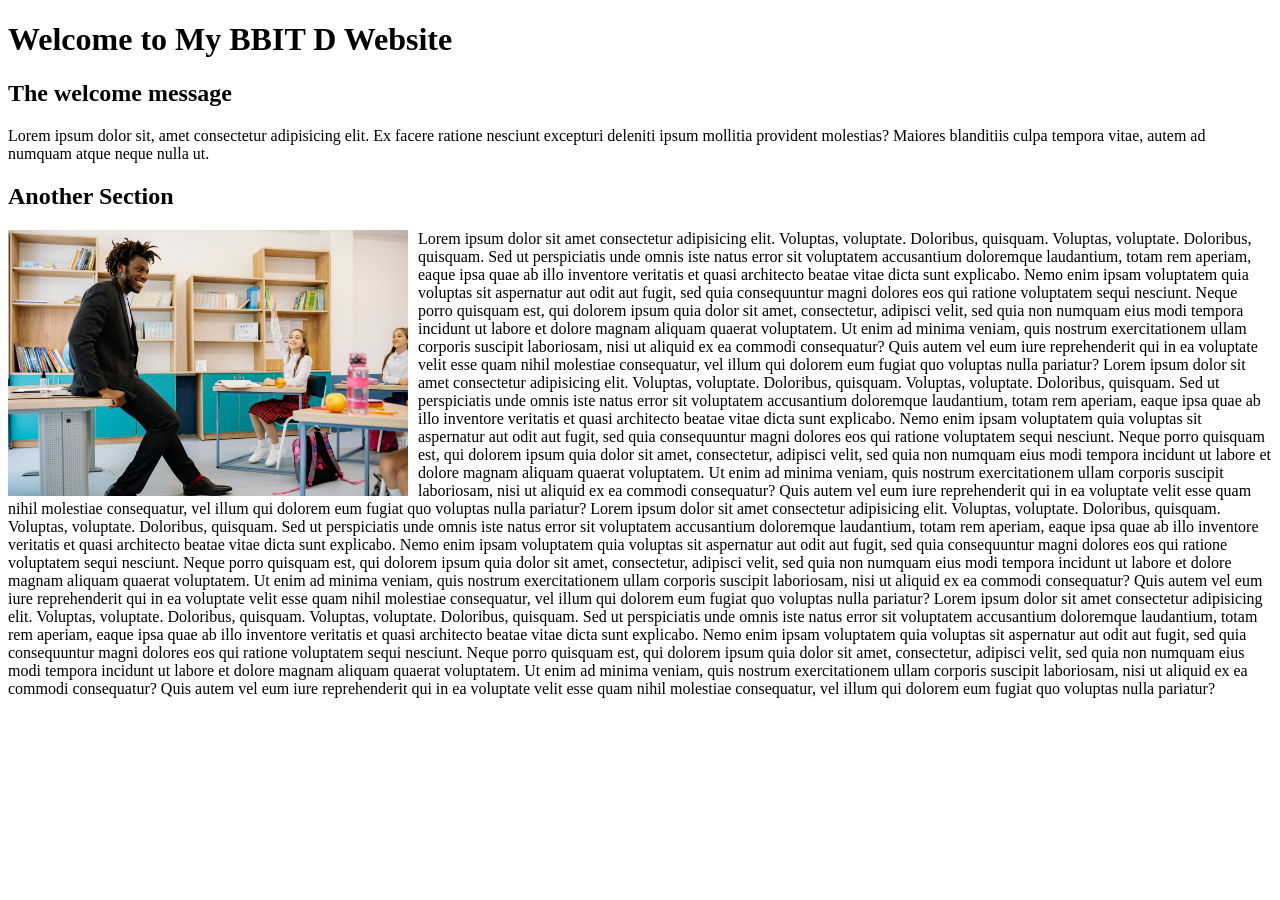
==== index.html @ c5c18d8d "added image" ====
<!DOCTYPE html>
<html lang="en">
<head>
    <meta charset="UTF-8">
    <meta name="viewport" content="width=device-width, initial-scale=1.0">
    <title>Document</title>
</head>
<body>
    <h1>Welcome to My BBIT D Website</h1>
    <h2>The welcome message</h2>
    <p>Lorem ipsum dolor sit, amet consectetur adipisicing elit. Ex facere ratione nesciunt excepturi deleniti ipsum mollitia provident molestias? Maiores blanditiis culpa tempora vitae, autem ad numquam atque neque nulla ut.</p>
    <h2>Another Section</h2>
    <p><img src="images/teacher.jpg" alt="Teacher" style="width: 400px; float: left; margin-right: 10px;">Lorem ipsum dolor sit amet consectetur adipisicing elit. Voluptas, voluptate. Doloribus, quisquam. Voluptas, voluptate. Doloribus, quisquam. Sed ut perspiciatis unde omnis iste natus error sit voluptatem accusantium doloremque laudantium, totam rem aperiam, eaque ipsa quae ab illo inventore veritatis et quasi architecto beatae vitae dicta sunt explicabo. Nemo enim ipsam voluptatem quia voluptas sit aspernatur aut odit aut fugit, sed quia consequuntur magni dolores eos qui ratione voluptatem sequi nesciunt. Neque porro quisquam est, qui dolorem ipsum quia dolor sit amet, consectetur, adipisci velit, sed quia non numquam eius modi tempora incidunt ut labore et dolore magnam aliquam quaerat voluptatem. Ut enim ad minima veniam, quis nostrum exercitationem ullam corporis suscipit laboriosam, nisi ut aliquid ex ea commodi consequatur? Quis autem vel eum iure reprehenderit qui in ea voluptate velit esse quam nihil molestiae consequatur, vel illum qui dolorem eum fugiat quo voluptas nulla pariatur? Lorem ipsum dolor sit amet consectetur adipisicing elit. Voluptas, voluptate. Doloribus, quisquam. Voluptas, voluptate. Doloribus, quisquam. Sed ut perspiciatis unde omnis iste natus error sit voluptatem accusantium doloremque laudantium, totam rem aperiam, eaque ipsa quae ab illo inventore veritatis et quasi architecto beatae vitae dicta sunt explicabo. Nemo enim ipsam voluptatem quia voluptas sit aspernatur aut odit aut fugit, sed quia consequuntur magni dolores eos qui ratione voluptatem sequi nesciunt. Neque porro quisquam est, qui dolorem ipsum quia dolor sit amet, consectetur, adipisci velit, sed quia non numquam eius modi tempora incidunt ut labore et dolore magnam aliquam quaerat voluptatem. Ut enim ad minima veniam, quis nostrum exercitationem ullam corporis suscipit laboriosam, nisi ut aliquid ex ea commodi consequatur? Quis autem vel eum iure reprehenderit qui in ea voluptate velit esse quam nihil molestiae consequatur, vel illum qui dolorem eum fugiat quo voluptas nulla pariatur? Lorem ipsum dolor sit amet consectetur adipisicing elit. Voluptas, voluptate. Doloribus, quisquam. Voluptas, voluptate. Doloribus, quisquam. Sed ut perspiciatis unde omnis iste natus error sit voluptatem accusantium doloremque laudantium, totam rem aperiam, eaque ipsa quae ab illo inventore veritatis et quasi architecto beatae vitae dicta sunt explicabo. Nemo enim ipsam voluptatem quia voluptas sit aspernatur aut odit aut fugit, sed quia consequuntur magni dolores eos qui ratione voluptatem sequi nesciunt. Neque porro quisquam est, qui dolorem ipsum quia dolor sit amet, consectetur, adipisci velit, sed quia non numquam eius modi tempora incidunt ut labore et dolore magnam aliquam quaerat voluptatem. Ut enim ad minima veniam, quis nostrum exercitationem ullam corporis suscipit laboriosam, nisi ut aliquid ex ea commodi consequatur? Quis autem vel eum iure reprehenderit qui in ea voluptate velit esse quam nihil molestiae consequatur, vel illum qui dolorem eum fugiat quo voluptas nulla pariatur? Lorem ipsum dolor sit amet consectetur adipisicing elit. Voluptas, voluptate. Doloribus, quisquam. Voluptas, voluptate. Doloribus, quisquam. Sed ut perspiciatis unde omnis iste natus error sit voluptatem accusantium doloremque laudantium, totam rem aperiam, eaque ipsa quae ab illo inventore veritatis et quasi architecto beatae vitae dicta sunt explicabo. Nemo enim ipsam voluptatem quia voluptas sit aspernatur aut odit aut fugit, sed quia consequuntur magni dolores eos qui ratione voluptatem sequi nesciunt. Neque porro quisquam est, qui dolorem ipsum quia dolor sit amet, consectetur, adipisci velit, sed quia non numquam eius modi tempora incidunt ut labore et dolore magnam aliquam quaerat voluptatem. Ut enim ad minima veniam, quis nostrum exercitationem ullam corporis suscipit laboriosam, nisi ut aliquid ex ea commodi consequatur? Quis autem vel eum iure reprehenderit qui in ea voluptate velit esse quam nihil molestiae consequatur, vel illum qui dolorem eum fugiat quo voluptas nulla pariatur? </p>
</body>
</html>
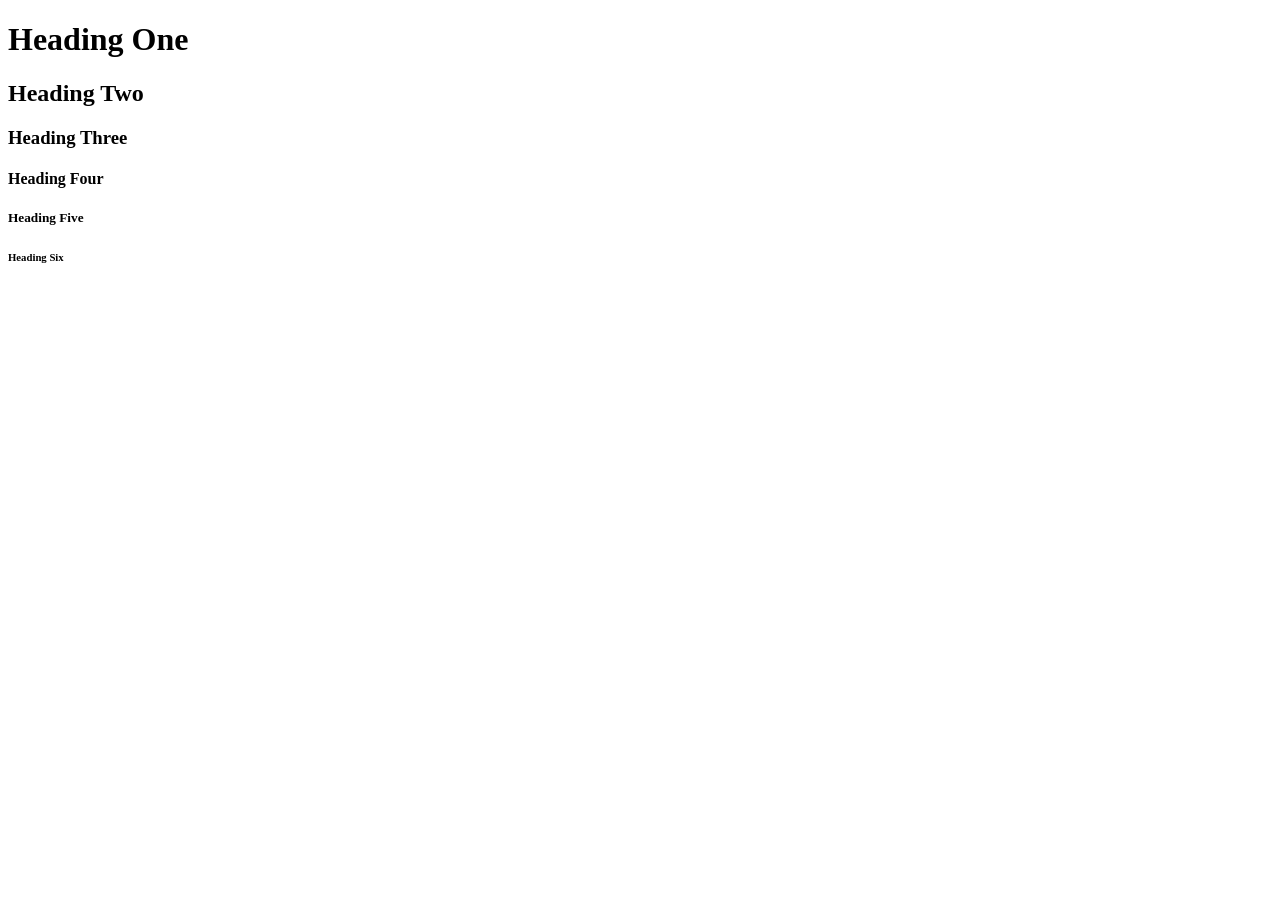
==== commit cfeededc: "introduced html headings" ====
--- a/index.html
+++ b/index.html
@@ -1,15 +1,17 @@
-<!DOCTYPE html>
-<html lang="en">
-<head>
-    <meta charset="UTF-8">
-    <meta name="viewport" content="width=device-width, initial-scale=1.0">
-    <title>Document</title>
+<!DOCTYPE html> <!-- HTML5 Document // -->
+<html lang="en"> <!-- Opening HTML tag with language attribute set to English -->
+<head> <!-- Opening head tag -->
+    <meta charset="UTF-8"> <!-- Character encoding set to UTF-8 for proper text rendering -->
+    <meta name="viewport" content="width=device-width, initial-scale=1.0"> <!-- Ensures proper scaling on different devices -->
+    <title>Home Page One</title> <!-- Title of the web page displayed in the browser tab -->
 </head>
+
 <body>
-    <h1>Welcome to My BBIT D Website</h1>
-    <h2>The welcome message</h2>
-    <p>Lorem ipsum dolor sit, amet consectetur adipisicing elit. Ex facere ratione nesciunt excepturi deleniti ipsum mollitia provident molestias? Maiores blanditiis culpa tempora vitae, autem ad numquam atque neque nulla ut.</p>
-    <h2>Another Section</h2>
-    <p><img src="images/teacher.jpg" alt="Teacher" style="width: 400px; float: left; margin-right: 10px;">Lorem ipsum dolor sit amet consectetur adipisicing elit. Voluptas, voluptate. Doloribus, quisquam. Voluptas, voluptate. Doloribus, quisquam. Sed ut perspiciatis unde omnis iste natus error sit voluptatem accusantium doloremque laudantium, totam rem aperiam, eaque ipsa quae ab illo inventore veritatis et quasi architecto beatae vitae dicta sunt explicabo. Nemo enim ipsam voluptatem quia voluptas sit aspernatur aut odit aut fugit, sed quia consequuntur magni dolores eos qui ratione voluptatem sequi nesciunt. Neque porro quisquam est, qui dolorem ipsum quia dolor sit amet, consectetur, adipisci velit, sed quia non numquam eius modi tempora incidunt ut labore et dolore magnam aliquam quaerat voluptatem. Ut enim ad minima veniam, quis nostrum exercitationem ullam corporis suscipit laboriosam, nisi ut aliquid ex ea commodi consequatur? Quis autem vel eum iure reprehenderit qui in ea voluptate velit esse quam nihil molestiae consequatur, vel illum qui dolorem eum fugiat quo voluptas nulla pariatur? Lorem ipsum dolor sit amet consectetur adipisicing elit. Voluptas, voluptate. Doloribus, quisquam. Voluptas, voluptate. Doloribus, quisquam. Sed ut perspiciatis unde omnis iste natus error sit voluptatem accusantium doloremque laudantium, totam rem aperiam, eaque ipsa quae ab illo inventore veritatis et quasi architecto beatae vitae dicta sunt explicabo. Nemo enim ipsam voluptatem quia voluptas sit aspernatur aut odit aut fugit, sed quia consequuntur magni dolores eos qui ratione voluptatem sequi nesciunt. Neque porro quisquam est, qui dolorem ipsum quia dolor sit amet, consectetur, adipisci velit, sed quia non numquam eius modi tempora incidunt ut labore et dolore magnam aliquam quaerat voluptatem. Ut enim ad minima veniam, quis nostrum exercitationem ullam corporis suscipit laboriosam, nisi ut aliquid ex ea commodi consequatur? Quis autem vel eum iure reprehenderit qui in ea voluptate velit esse quam nihil molestiae consequatur, vel illum qui dolorem eum fugiat quo voluptas nulla pariatur? Lorem ipsum dolor sit amet consectetur adipisicing elit. Voluptas, voluptate. Doloribus, quisquam. Voluptas, voluptate. Doloribus, quisquam. Sed ut perspiciatis unde omnis iste natus error sit voluptatem accusantium doloremque laudantium, totam rem aperiam, eaque ipsa quae ab illo inventore veritatis et quasi architecto beatae vitae dicta sunt explicabo. Nemo enim ipsam voluptatem quia voluptas sit aspernatur aut odit aut fugit, sed quia consequuntur magni dolores eos qui ratione voluptatem sequi nesciunt. Neque porro quisquam est, qui dolorem ipsum quia dolor sit amet, consectetur, adipisci velit, sed quia non numquam eius modi tempora incidunt ut labore et dolore magnam aliquam quaerat voluptatem. Ut enim ad minima veniam, quis nostrum exercitationem ullam corporis suscipit laboriosam, nisi ut aliquid ex ea commodi consequatur? Quis autem vel eum iure reprehenderit qui in ea voluptate velit esse quam nihil molestiae consequatur, vel illum qui dolorem eum fugiat quo voluptas nulla pariatur? Lorem ipsum dolor sit amet consectetur adipisicing elit. Voluptas, voluptate. Doloribus, quisquam. Voluptas, voluptate. Doloribus, quisquam. Sed ut perspiciatis unde omnis iste natus error sit voluptatem accusantium doloremque laudantium, totam rem aperiam, eaque ipsa quae ab illo inventore veritatis et quasi architecto beatae vitae dicta sunt explicabo. Nemo enim ipsam voluptatem quia voluptas sit aspernatur aut odit aut fugit, sed quia consequuntur magni dolores eos qui ratione voluptatem sequi nesciunt. Neque porro quisquam est, qui dolorem ipsum quia dolor sit amet, consectetur, adipisci velit, sed quia non numquam eius modi tempora incidunt ut labore et dolore magnam aliquam quaerat voluptatem. Ut enim ad minima veniam, quis nostrum exercitationem ullam corporis suscipit laboriosam, nisi ut aliquid ex ea commodi consequatur? Quis autem vel eum iure reprehenderit qui in ea voluptate velit esse quam nihil molestiae consequatur, vel illum qui dolorem eum fugiat quo voluptas nulla pariatur? </p>
+    <h1>Heading One</h1> <!-- Main heading of the web page -->
+    <h2>Heading Two</h2> <!-- Secondary heading of the web page -->
+    <h3>Heading Three</h3> <!-- Tertiary heading of the web page -->
+    <h4>Heading Four</h4> <!-- Quaternary heading of the web page -->
+    <h5>Heading Five</h5> <!-- Quinary heading of the web page -->
+    <h6>Heading Six</h6> <!-- Senary heading of the web page -->
 </body>
 </html>
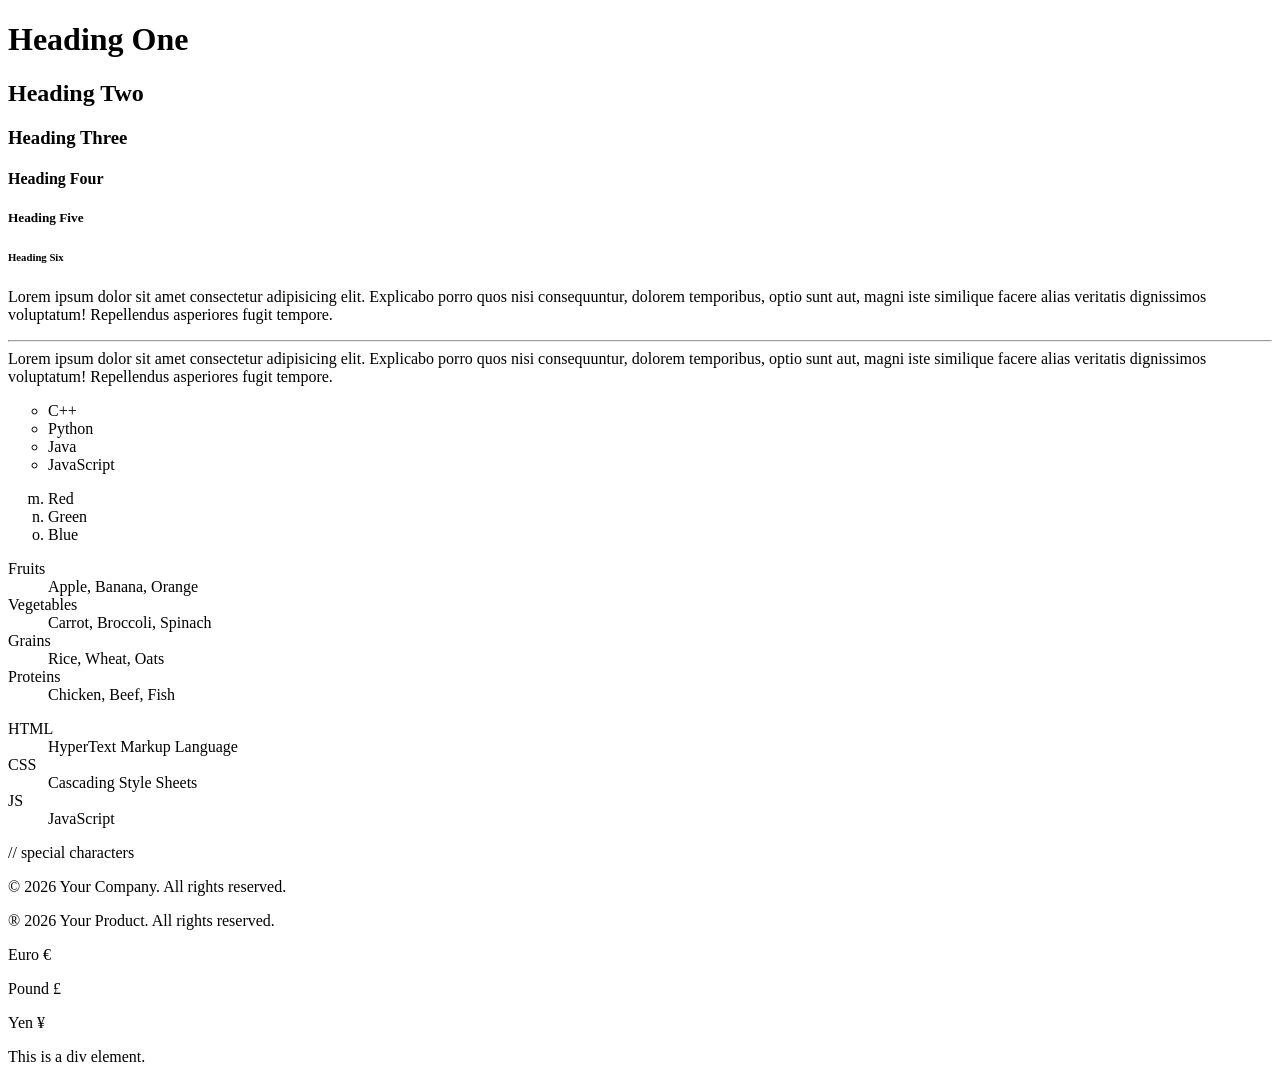
==== commit 04824988: "introduced lists" ====
--- a/index.html
+++ b/index.html
@@ -13,5 +13,55 @@
     <h4>Heading Four</h4> <!-- Quaternary heading of the web page -->
     <h5>Heading Five</h5> <!-- Quinary heading of the web page -->
     <h6>Heading Six</h6> <!-- Senary heading of the web page -->
-</body>
+
+    <p>Lorem ipsum dolor sit amet consectetur adipisicing elit. Explicabo porro quos nisi consequuntur, dolorem temporibus, optio sunt aut, magni iste similique facere alias veritatis dignissimos voluptatum! Repellendus asperiores fugit tempore.
+        <br> <!-- Line break to separate paragraphs without starting a new one -->
+        <hr> <!-- Horizontal rule to visually separate content -->
+    Lorem ipsum dolor sit amet consectetur adipisicing elit. Explicabo porro quos nisi consequuntur, dolorem temporibus, optio sunt aut, magni iste similique facere alias veritatis dignissimos voluptatum! Repellendus asperiores fugit tempore.</p>
+
+    <ul type="circle"> <!-- Unordered list with circle bullet points -->
+        <li>C++</li>
+        <li>Python</li>
+        <li>Java</li>
+        <li>JavaScript</li>
+    </ul>
+
+    <ol type="a" start="13"> <!-- Ordered list with lowercase letters as markers -->
+        <li>Red</li>
+        <li>Green</li>
+        <li>Blue</li>
+    </ol>
+
+    <dl>
+        <dt>Fruits</dt>
+        <dd>Apple, Banana, Orange</dd>
+        <dt>Vegetables</dt>
+        <dd>Carrot, Broccoli, Spinach</dd>
+        <dt>Grains</dt>
+        <dd>Rice, Wheat, Oats</dd>
+        <dt>Proteins</dt>
+        <dd>Chicken, Beef, Fish</dd>
+    </dl>
+
+    <dl>
+        <dt>HTML</dt>
+        <dd>HyperText Markup Language</dd>
+        <dt>CSS</dt>
+        <dd>Cascading Style Sheets</dd>
+        <dt>JS</dt>
+        <dd>JavaScript</dd>
+    </dl>
+
+// special characters
+    <p>&copy; 2026 Your Company. All rights reserved.</p> <!-- Displaying copyright symbol -->
+    <p>&reg; 2026 Your Product. All rights reserved.</p> <!-- Displaying registered trademark symbol -->
+    <p>Euro &euro;</p> <!-- Displaying Euro symbol -->
+    <p>Pound &pound;</p> <!-- Displaying Pound symbol -->
+    <p>Yen &yen;</p> <!-- Displaying Yen symbol -->
+
+    <div> <!-- A div container to group related content together -->
+        <p>This is a div element.</p> <!-- A paragraph inside a div container -->
+    </div>
+
+    </body>
 </html>
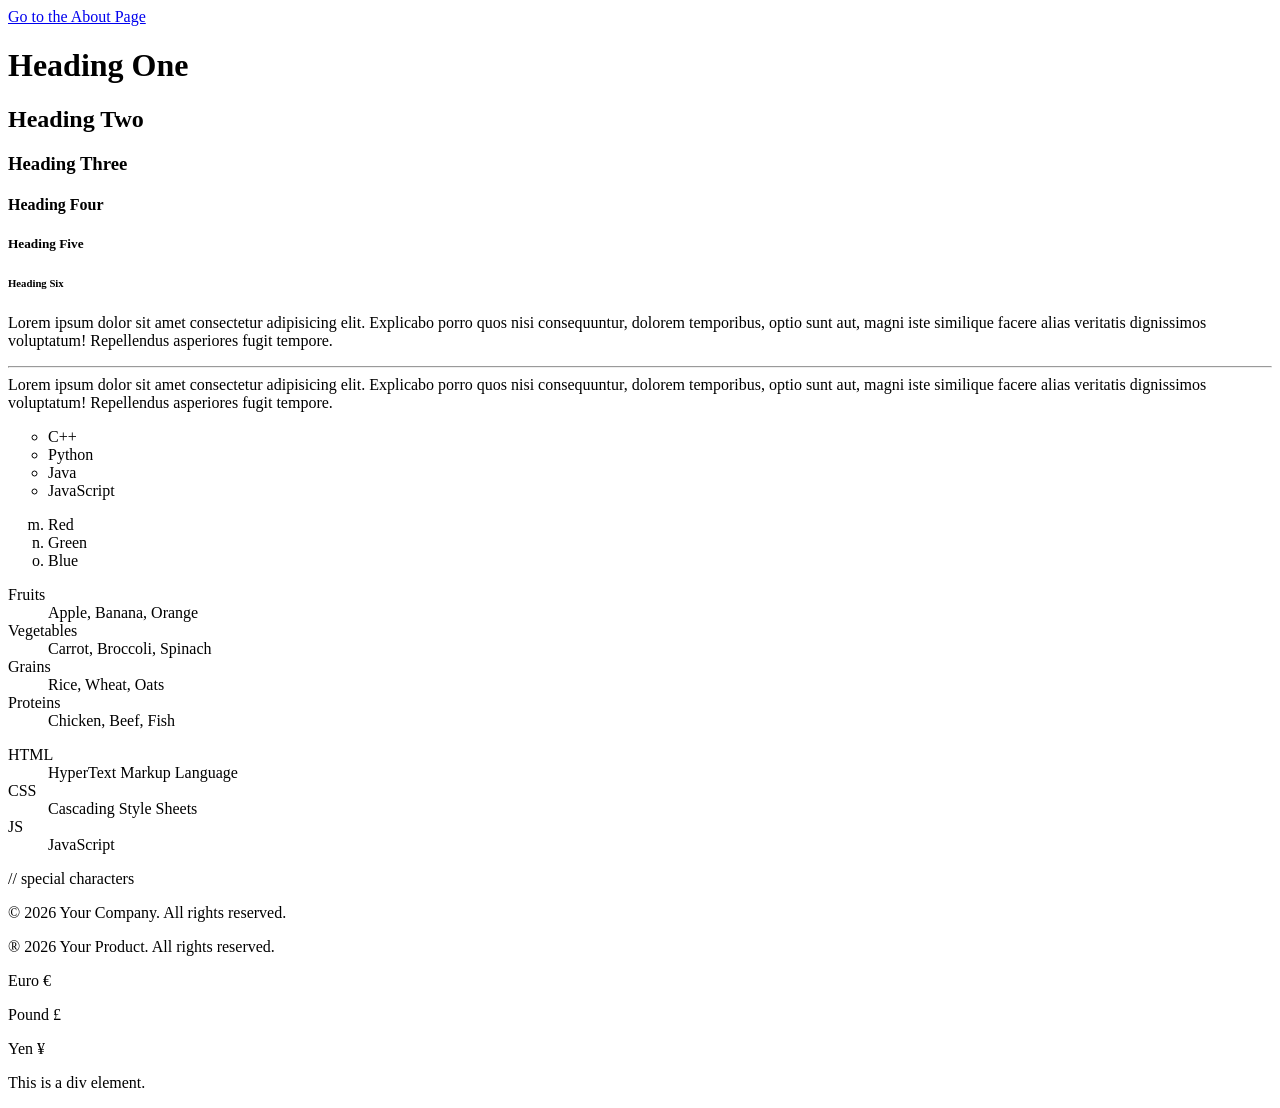
==== commit e7311a07: "created a link" ====
--- a/index.html
+++ b/index.html
@@ -7,6 +7,9 @@
 </head>
 
 <body>
+
+    <a href="about.html">Go to the About Page</a>
+
     <h1>Heading One</h1> <!-- Main heading of the web page -->
     <h2>Heading Two</h2> <!-- Secondary heading of the web page -->
     <h3>Heading Three</h3> <!-- Tertiary heading of the web page -->
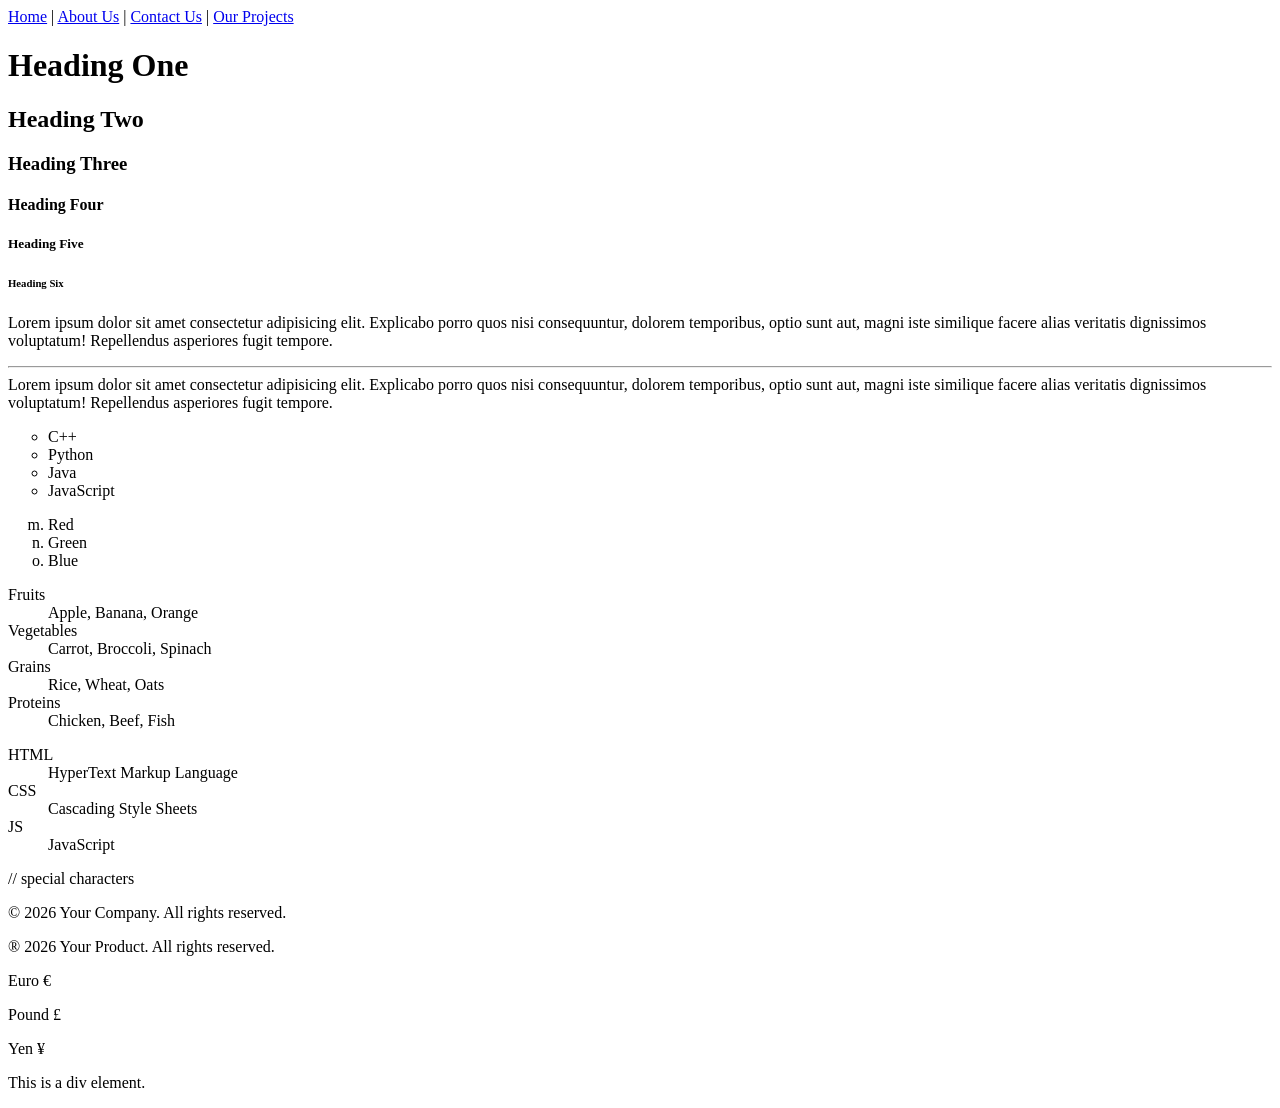
==== commit d67a5898: "created pages and links" ====
--- a/index.html
+++ b/index.html
@@ -8,7 +8,10 @@
 
 <body>
 
-    <a href="about.html">Go to the About Page</a>
+    <a href="./">Home</a> &#124; <!-- Link to the home page with a vertical bar separator -->
+    <a href="about.html">About Us</a> &#124; <!-- Link to the about page with a vertical bar separator -->
+    <a href="contact.html">Contact Us</a> &#124; <!-- Link to the contact page with a vertical bar separator -->
+    <a href="projects.html">Our Projects</a> <!-- Link to the projects page -->
 
     <h1>Heading One</h1> <!-- Main heading of the web page -->
     <h2>Heading Two</h2> <!-- Secondary heading of the web page -->
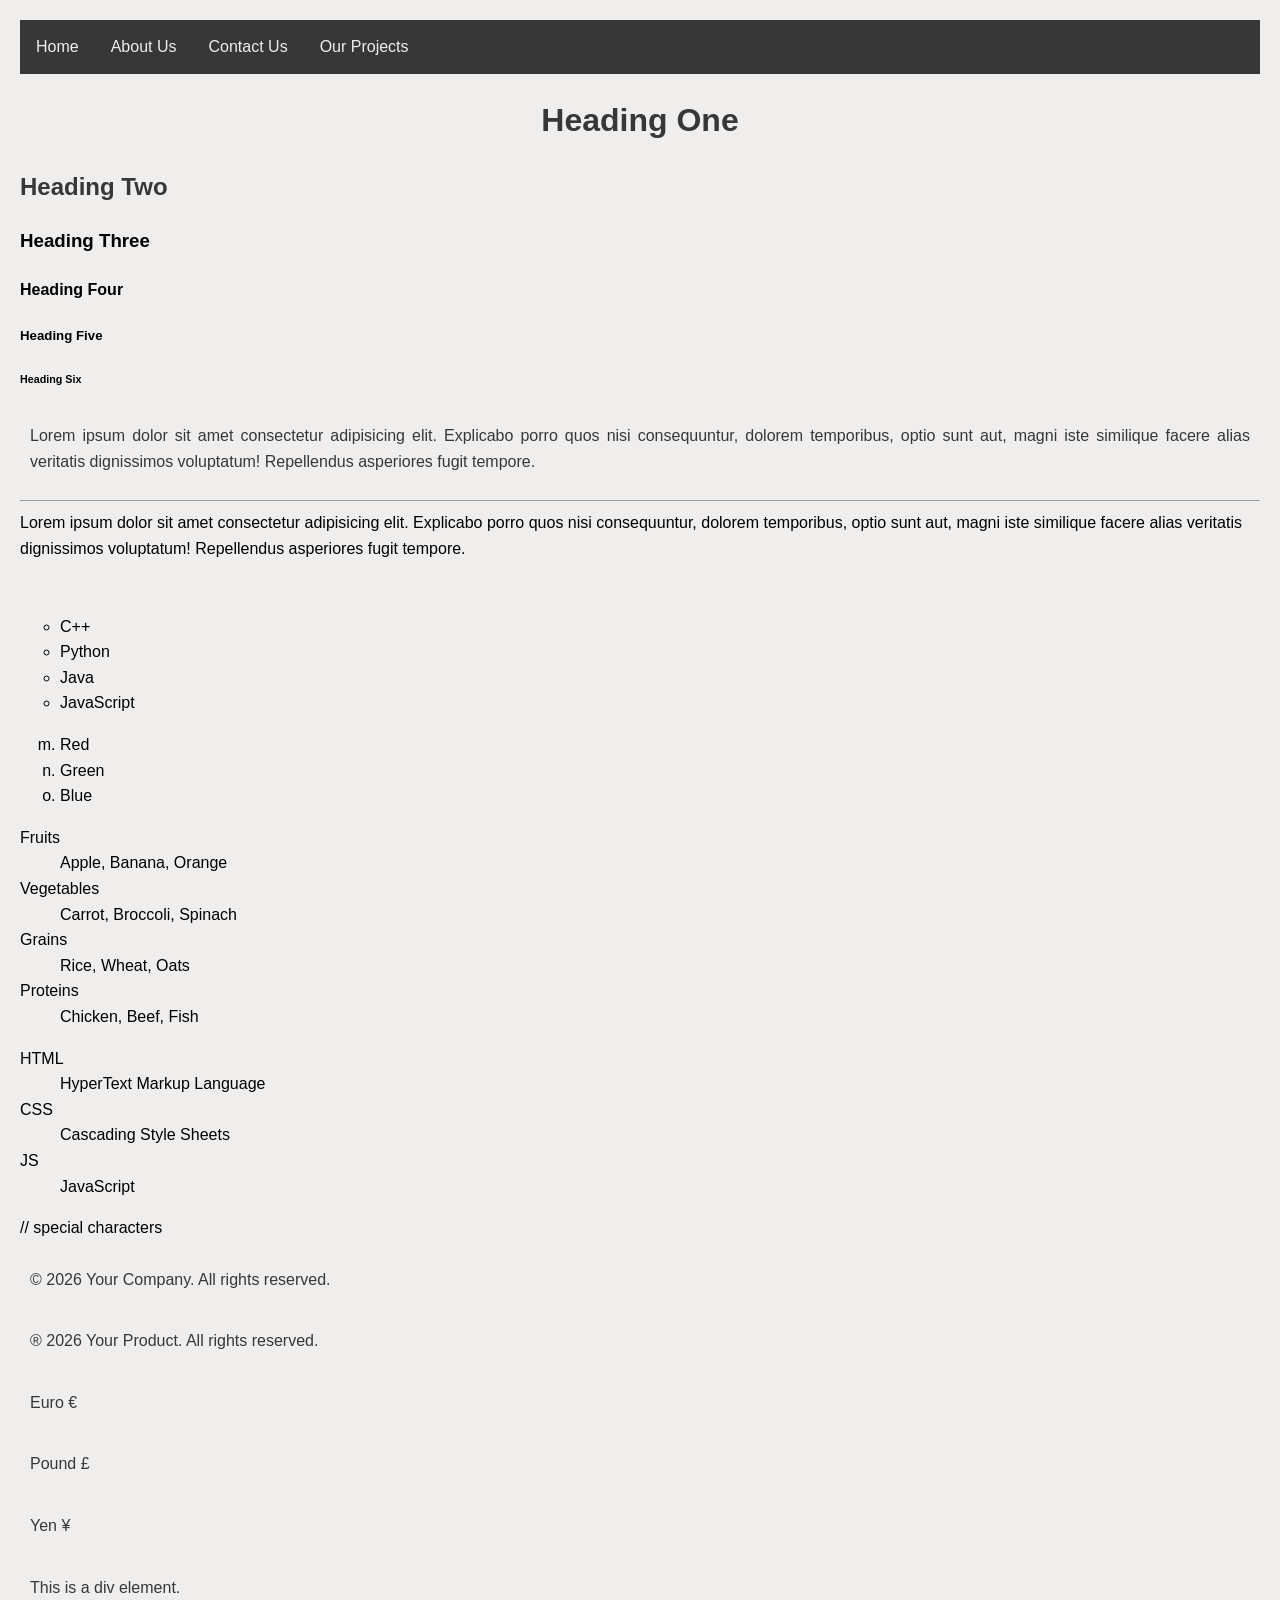
==== commit 1d5d9542: "implementing an external css to all my pages" ====
--- a/index.html
+++ b/index.html
@@ -4,14 +4,15 @@
     <meta charset="UTF-8"> <!-- Character encoding set to UTF-8 for proper text rendering -->
     <meta name="viewport" content="width=device-width, initial-scale=1.0"> <!-- Ensures proper scaling on different devices -->
     <title>Home Page One</title> <!-- Title of the web page displayed in the browser tab -->
+    <link rel="stylesheet" href="css/style.css">
 </head>
-
 <body>
-
-    <a href="./">Home</a> &#124; <!-- Link to the home page with a vertical bar separator -->
-    <a href="about.html">About Us</a> &#124; <!-- Link to the about page with a vertical bar separator -->
-    <a href="contact.html">Contact Us</a> &#124; <!-- Link to the contact page with a vertical bar separator -->
-    <a href="projects.html">Our Projects</a> <!-- Link to the projects page -->
+    <div class="toplinks">
+        <a href="./">Home</a>
+        <a href="about.html">About Us</a>
+        <a href="contact.html">Contact Us</a>
+        <a href="projects.html">Our Projects</a>
+    </div>
 
     <h1>Heading One</h1> <!-- Main heading of the web page -->
     <h2>Heading Two</h2> <!-- Secondary heading of the web page -->
--- a/css/style.css
+++ b/css/style.css
@@ -0,0 +1,39 @@
+body {
+    background-color: #f0eded;
+    font-family: Arial, sans-serif;
+    line-height: 1.6;
+    margin: 20px;
+}
+h1 {
+    color: #373737;
+    text-align: center;
+}
+h2 {
+    color: #373737;
+}
+p {
+    text-align: justify;
+    color: #373737;
+    padding: 10px;
+}
+.highlight {
+    color: #ff5733;
+    font-weight: bold;
+    font-size: 24px;
+}
+.toplinks {
+    background-color: #373737;
+    overflow: hidden;
+}
+.toplinks a {
+    float: left;
+    color: #f0eded;
+    text-align: center;
+    padding: 14px 16px;
+    text-decoration: none;
+}
+.toplinks a:hover {
+    text-decoration: none;
+    background-color: #f0eded;
+    color: #373737;
+}
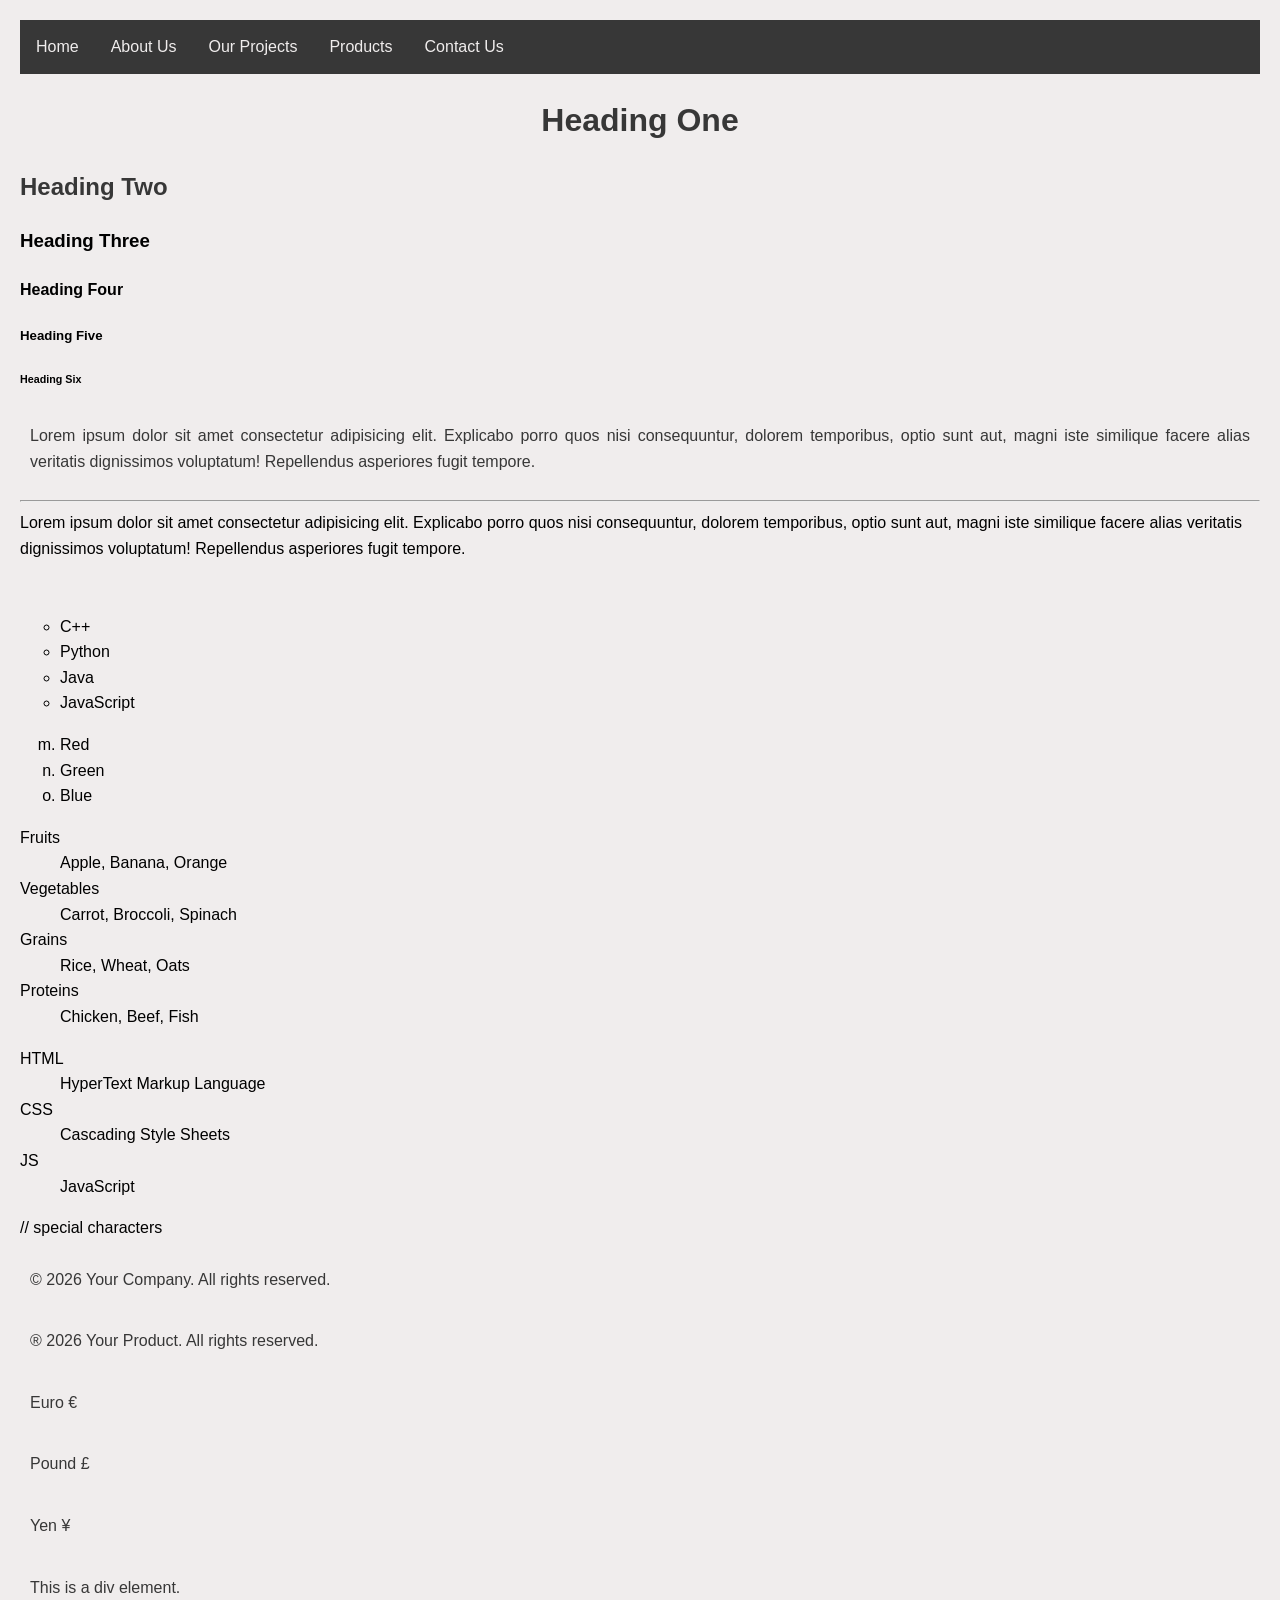
==== commit 66fc9ced: "creating a standard structure" ====
--- a/index.html
+++ b/index.html
@@ -10,8 +10,9 @@
     <div class="toplinks">
         <a href="./">Home</a>
         <a href="about.html">About Us</a>
+        <a href="projects.html">Our Projects</a>
+        <a href="products.html">Products</a>
         <a href="contact.html">Contact Us</a>
-        <a href="projects.html">Our Projects</a>
     </div>
 
     <h1>Heading One</h1> <!-- Main heading of the web page -->
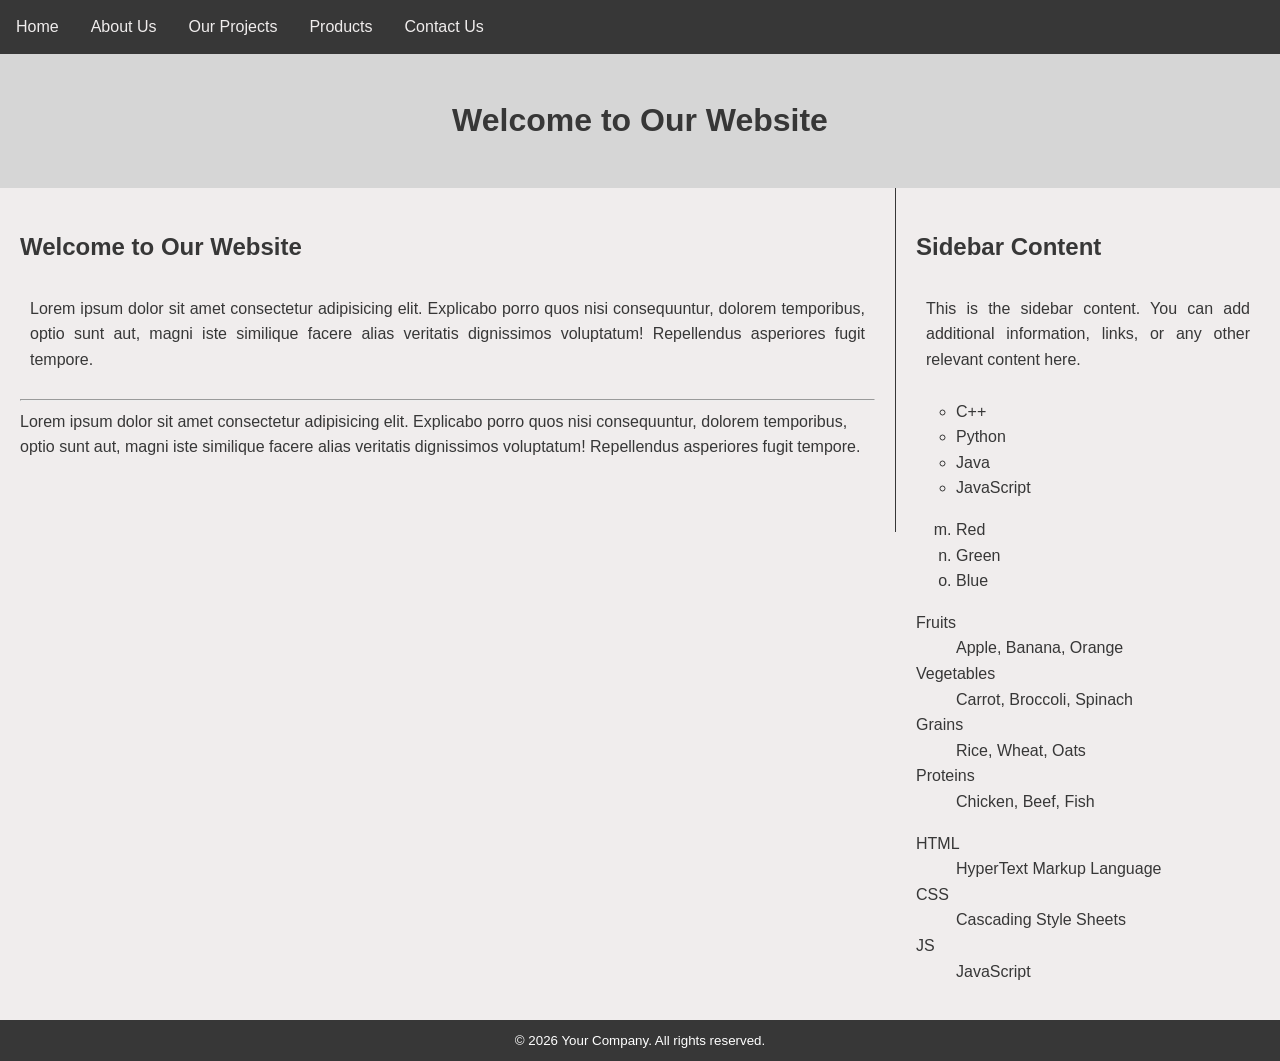
==== commit 192cbb15: "implementing standard structure on all pages" ====
--- a/index.html
+++ b/index.html
@@ -1,9 +1,9 @@
-<!DOCTYPE html> <!-- HTML5 Document // -->
-<html lang="en"> <!-- Opening HTML tag with language attribute set to English -->
-<head> <!-- Opening head tag -->
-    <meta charset="UTF-8"> <!-- Character encoding set to UTF-8 for proper text rendering -->
-    <meta name="viewport" content="width=device-width, initial-scale=1.0"> <!-- Ensures proper scaling on different devices -->
-    <title>Home Page One</title> <!-- Title of the web page displayed in the browser tab -->
+<!DOCTYPE html>
+<html lang="en">
+<head>
+    <meta charset="UTF-8">
+    <meta name="viewport" content="width=device-width, initial-scale=1.0">
+    <title>Welcome Page</title>
     <link rel="stylesheet" href="css/style.css">
 </head>
 <body>
@@ -15,17 +15,21 @@
         <a href="contact.html">Contact Us</a>
     </div>
 
-    <h1>Heading One</h1> <!-- Main heading of the web page -->
-    <h2>Heading Two</h2> <!-- Secondary heading of the web page -->
-    <h3>Heading Three</h3> <!-- Tertiary heading of the web page -->
-    <h4>Heading Four</h4> <!-- Quaternary heading of the web page -->
-    <h5>Heading Five</h5> <!-- Quinary heading of the web page -->
-    <h6>Heading Six</h6> <!-- Senary heading of the web page -->
+    <div class="banner">
+        <h1>Welcome to Our Website</h1>
+    </div>
 
+    <div class="row">
+        <div class="content">
+            <h2>Welcome to Our Website</h2>
     <p>Lorem ipsum dolor sit amet consectetur adipisicing elit. Explicabo porro quos nisi consequuntur, dolorem temporibus, optio sunt aut, magni iste similique facere alias veritatis dignissimos voluptatum! Repellendus asperiores fugit tempore.
         <br> <!-- Line break to separate paragraphs without starting a new one -->
         <hr> <!-- Horizontal rule to visually separate content -->
     Lorem ipsum dolor sit amet consectetur adipisicing elit. Explicabo porro quos nisi consequuntur, dolorem temporibus, optio sunt aut, magni iste similique facere alias veritatis dignissimos voluptatum! Repellendus asperiores fugit tempore.</p>
+        </div>
+        <div class="sidebar">
+            <h2>Sidebar Content</h2>
+            <p>This is the sidebar content. You can add additional information, links, or any other relevant content here.</p>
 
     <ul type="circle"> <!-- Unordered list with circle bullet points -->
         <li>C++</li>
@@ -59,17 +63,11 @@
         <dt>JS</dt>
         <dd>JavaScript</dd>
     </dl>
+        </div>
+    </div>
+    <div class="footer">
+        &copy; 2026 Your Company. All rights reserved.
 
-// special characters
-    <p>&copy; 2026 Your Company. All rights reserved.</p> <!-- Displaying copyright symbol -->
-    <p>&reg; 2026 Your Product. All rights reserved.</p> <!-- Displaying registered trademark symbol -->
-    <p>Euro &euro;</p> <!-- Displaying Euro symbol -->
-    <p>Pound &pound;</p> <!-- Displaying Pound symbol -->
-    <p>Yen &yen;</p> <!-- Displaying Yen symbol -->
-
-    <div> <!-- A div container to group related content together -->
-        <p>This is a div element.</p> <!-- A paragraph inside a div container -->
     </div>
-
     </body>
 </html>
--- a/css/style.css
+++ b/css/style.css
@@ -2,18 +2,20 @@
     background-color: #f0eded;
     font-family: Arial, sans-serif;
     line-height: 1.6;
-    margin: 20px;
+    margin: 0;
+    color: #373737;
+}
+*{
+    box-sizing: border-box;
 }
 h1 {
-    color: #373737;
     text-align: center;
 }
 h2 {
-    color: #373737;
+    text-align: left;
 }
 p {
     text-align: justify;
-    color: #373737;
     padding: 10px;
 }
 .highlight {
@@ -36,4 +38,44 @@
     text-decoration: none;
     background-color: #f0eded;
     color: #373737;
+}
+.banner {
+    background-color: #d6d6d6;
+    color: #373737;
+    padding: 20px;
+    text-align: center;
+}
+.row::after {
+    content: "";
+    clear: both;
+    display: block;
+}
+.content {
+    float: left;
+    width: 70%;
+    padding: 20px;
+    border-right: 1px solid #373737;
+}
+.sidebar {
+    float: left;
+    width: 30%;
+    padding: 20px;
+    background-color: #f0eded;
+}
+
+@media screen and (max-width: 900px) {
+    .content, .sidebar {
+        width: 100%;
+        float: none;
+        border-right: none;
+    }
+}
+
+
+.footer {
+    background-color: #373737;
+    color: #ffffff;
+    text-align: center;
+    padding: 10px;
+    font-size: smaller;
 }
